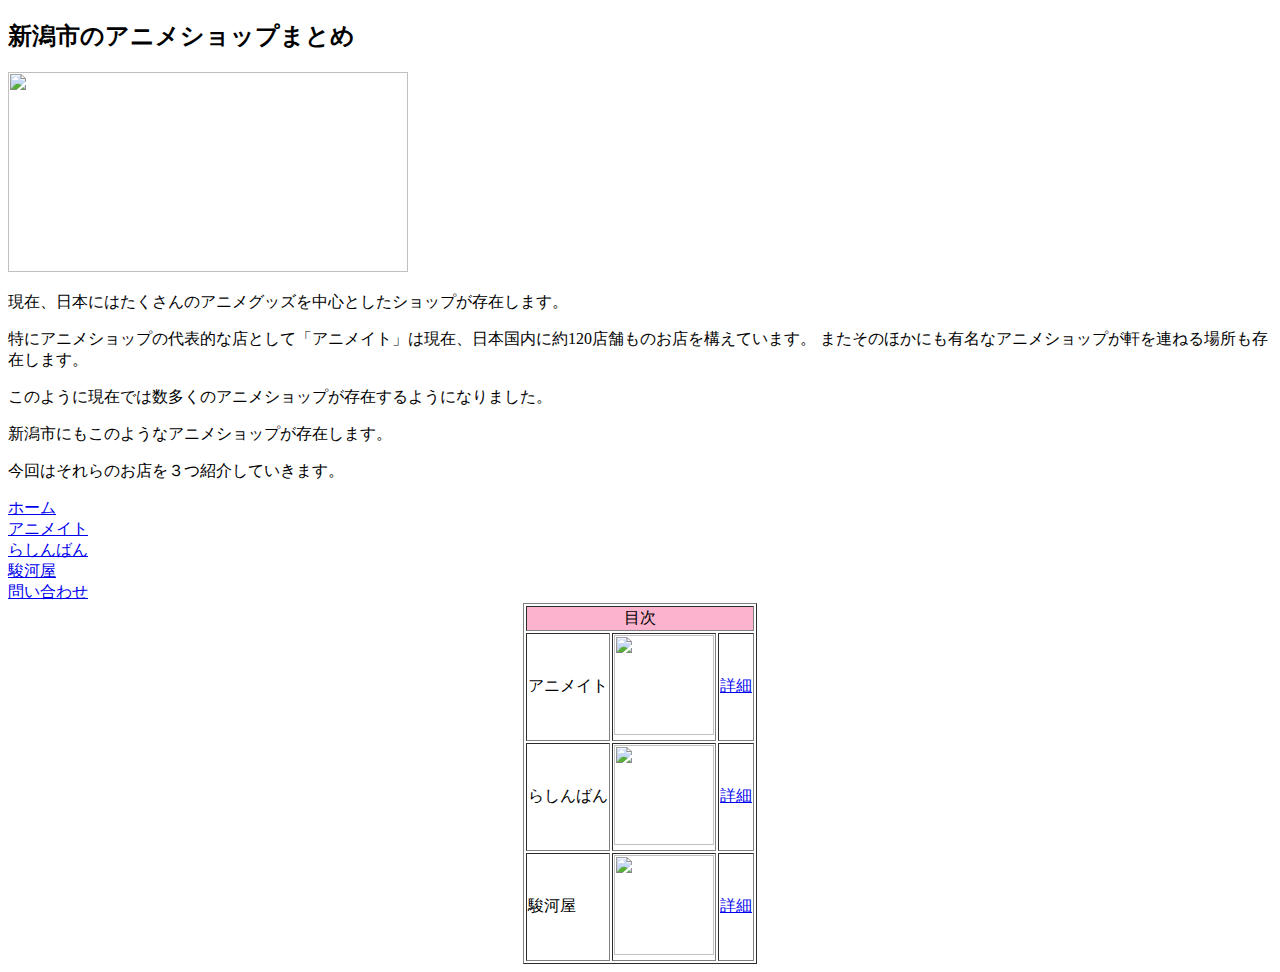
==== index.html @ ace7588c "Add files via upload" ====
<!DOCTYPE html>
<html lang="en">
<head>
    <meta charset="UTF-8"> 
    <link rel="stylesheet" href="css/style.css"> 
</head>
<body>
    <div class="contact-us">
        <div class="form">
            <div class="text">
                <h2>新潟市のアニメショップまとめ</h2>
                <p>
                <img src="images/animeito.jpeg" width="400" height="200" alt=""> 
            </p>
            <p>現在、日本にはたくさんのアニメグッズを中心としたショップが存在します。</p>
                特にアニメショップの代表的な店として「アニメイト」は現在、日本国内に約120店舗ものお店を構えています。 またそのほかにも有名なアニメショップが軒を連ねる場所も存在します。</p>
        <p>このように現在では数多くのアニメショップが存在するようになりました。</p>
        <p>
            新潟市にもこのようなアニメショップが存在します。<br>
        </p>
        <p>
            今回はそれらのお店を３つ紹介していきます。</p>
        </div> 
        <div class="social-icon">
            <div class="home">
                <a href="index.html">ホーム</a>
            </div>
            <div class="animate">
                <a href="animate.html">アニメイト</a>
            </div>
            <div class="lashin">
                <a href="lashin.html">らしんばん</a> 
            </div>
            <div class="surugaya">
                <a href="surugaya.html">駿河屋</a>
            </div>
            <div class="contact">
                <a href="contact.html">問い合わせ</a>
                </div>
        </div>
    </div>
    <table border="1" align="center">
        <tr>
            <td colspan="3" align="center" bgcolor="fcb3cd">目次</td>
        </tr>

        <tr>
            <td>アニメイト</td>
            <td><img src="images/animeito.jpeg" width="100" height="100"></td>
            <td><a href="animate.html">詳細</a></td>
            
        </tr>
        <tr>
            <td>らしんばん</td>
            <td><img src="images/original.jpg" width="100" height="100"></td>
            <td><a href="lashin.html">詳細</a></td>
            
        </tr>

        <tr>
            <td>駿河屋</td>
            <td><img src="images/shop_surugayaniigata_ekinan230324_1.jpg" width="100" height="100"></td>
            <td><a href="surugaya.html">詳細</a></td>
        </tr>
    </table>
</body>
</html>
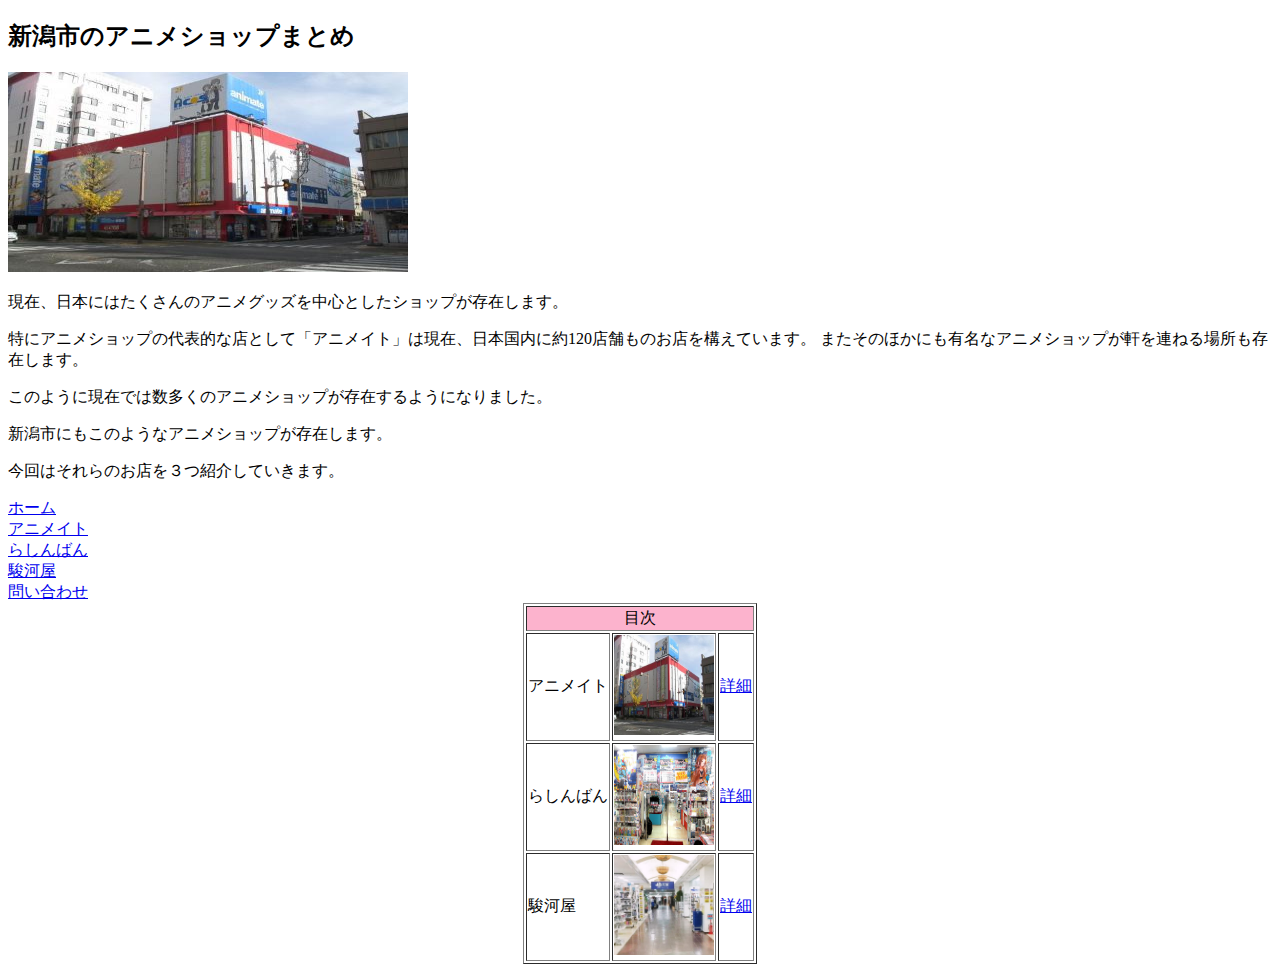
==== commit 753e42d3: "Update index.html" ====
--- a/index.html
+++ b/index.html
@@ -10,7 +10,7 @@
             <div class="text">
                 <h2>新潟市のアニメショップまとめ</h2>
                 <p>
-                <img src="images/animeito.jpeg" width="400" height="200" alt=""> 
+                <img src="animeito.jpeg" width="400" height="200" alt=""> 
             </p>
             <p>現在、日本にはたくさんのアニメグッズを中心としたショップが存在します。</p>
                 特にアニメショップの代表的な店として「アニメイト」は現在、日本国内に約120店舗ものお店を構えています。 またそのほかにも有名なアニメショップが軒を連ねる場所も存在します。</p>
@@ -46,22 +46,22 @@
 
         <tr>
             <td>アニメイト</td>
-            <td><img src="images/animeito.jpeg" width="100" height="100"></td>
+            <td><img src="animeito.jpeg" width="100" height="100"></td>
             <td><a href="animate.html">詳細</a></td>
             
         </tr>
         <tr>
             <td>らしんばん</td>
-            <td><img src="images/original.jpg" width="100" height="100"></td>
+            <td><img src="original.jpg" width="100" height="100"></td>
             <td><a href="lashin.html">詳細</a></td>
             
         </tr>
 
         <tr>
             <td>駿河屋</td>
-            <td><img src="images/shop_surugayaniigata_ekinan230324_1.jpg" width="100" height="100"></td>
+            <td><img src="shop_surugayaniigata_ekinan230324_1.jpg" width="100" height="100"></td>
             <td><a href="surugaya.html">詳細</a></td>
         </tr>
     </table>
 </body>
-</html>+</html>
